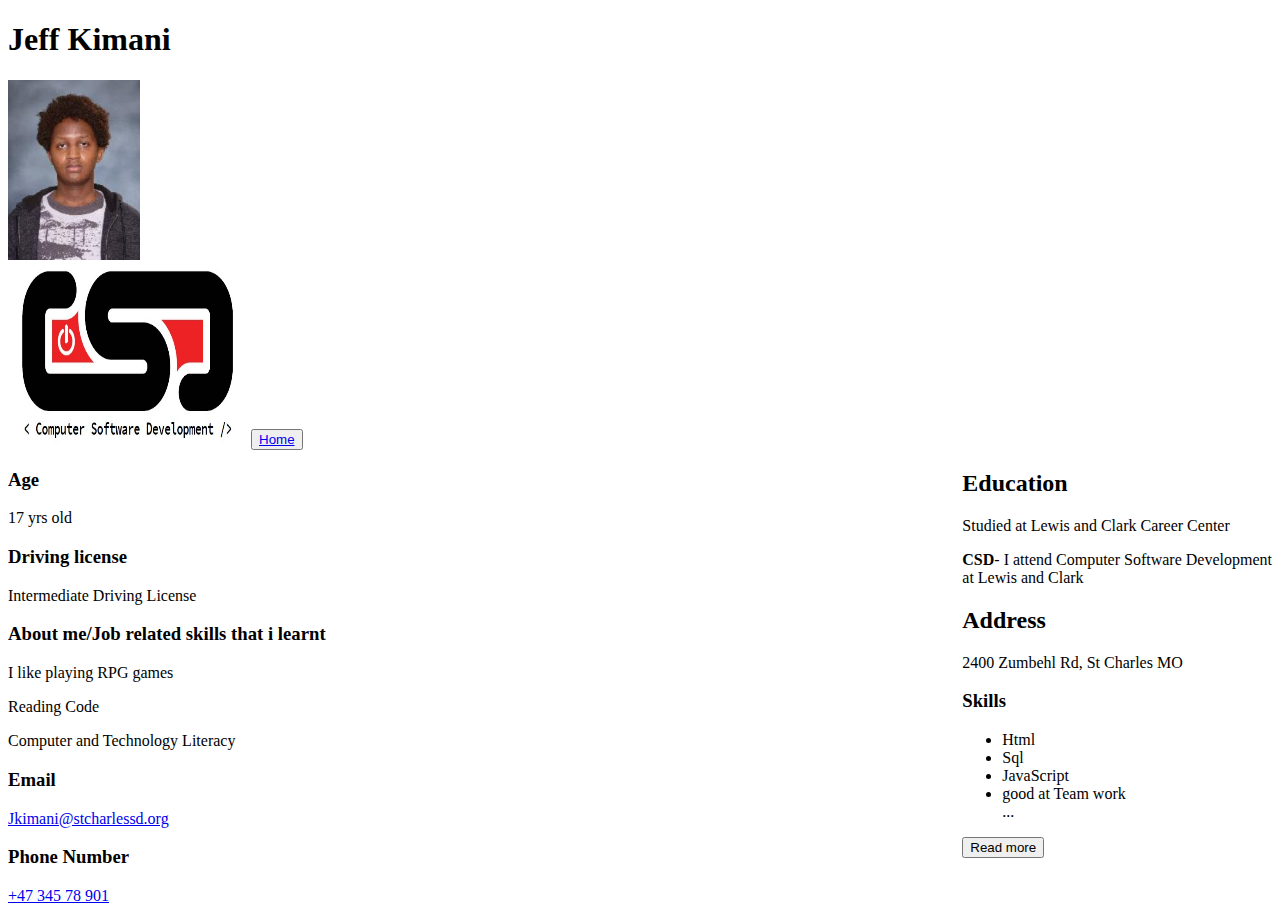
==== About.html @ dea922d9 "portfolio" ====
<!DOCTYPE html>

<html>

<head>
<link rel="stylesheet" type="text/css" href="abt.style.css">
<meta name="viewport" content="width=device-width, initial-scale=1">
<title>About</title>

<style>


#more {display: none;}

</style>
</head>


<body>




<h1 class="center">Jeff Kimani</h1>


<img src="img/Screenshot1.png"  width="132" height="180" ><br/>

<img src="img1/CSD.jpg" width="239" height="180">

<button><a href="index.html">Home</a></button><br/>


<div class="Bio">
<div style="float:left">
    <h3>Age</h3> 
    <p>17 yrs old</p>
    <h3>Driving license</h3>
    <p>Intermediate Driving License</p>
    
    <h3>About me/Job related skills that i learnt</h3>
    <p>I like playing RPG games</p>
    <p>Reading Code</p>
    <p>Computer and Technology Literacy</p>
    
    <h3>Email</h3>
   <div class="email">
   <a href="mailto:jkimani@stcharlessd.org">Jkimani@stcharlessd.org</a>
   </div>
    
    <h3>Phone Number</h3>
    <p><a href="tel:+4734578901">+47 345 78 901</a></p>
    
</div>
</div>

<div class="Ed">
<div style="float:right">
<h2>Education</h2>

<p>Studied at Lewis and Clark Career Center</p>
<p><strong>CSD</strong>- I attend Computer Software Development</br> at Lewis and Clark</p>

<h2>Address</h2>
<p>2400 Zumbehl Rd, St Charles MO</p>


<h3>Skills</h3>

<ul>
<li>Html</li>
<li>Sql</li>
<li>JavaScript</li>
<li>good at Team work</li><span id="dots">...</span><span id="more">
<li>Attentive to Instructions</li>
<li>Debugging(i use the Console)(console.log)</li>
<li>Responsive design</li>
<li>Communicate well with my colleagues</li>
<li>Am able to manage my time properly</li></span>
</ul>
<button onclick="myFunction()" id="myBtn">Read more</button>



<script>
function myFunction() {
  var dots = document.getElementById("dots");
  var moreText = document.getElementById("more");
  var btnText = document.getElementById("myBtn");

  if (dots.style.display === "none") {
    dots.style.display = "inline";
    btnText.innerHTML = "Read more"; 
    moreText.style.display = "none";
  } else {
    dots.style.display = "none";
    btnText.innerHTML = "Read less"; 
    moreText.style.display = "inline";
  }
}
</script>



<footer>


</footer>

</body>


</html>
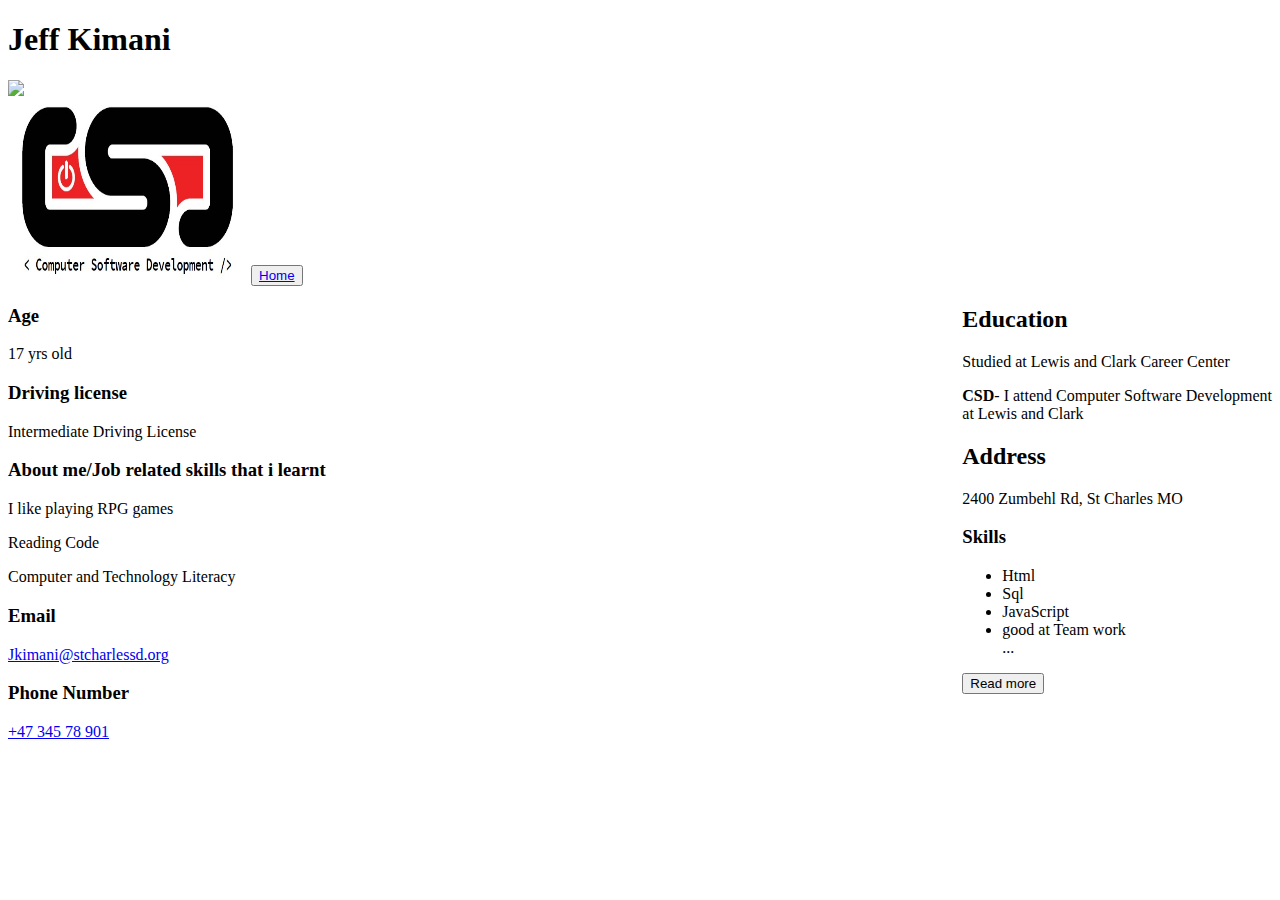
==== commit 2ba5997f: "About.html" ====
--- a/About.html
+++ b/About.html
@@ -3,8 +3,10 @@
 <html>
 
 <head>
+<meta charset="utf-8" />
+<meta name="viewport" content="width=device-width, initial-scale=1">
 <link rel="stylesheet" type="text/css" href="abt.style.css">
-<meta name="viewport" content="width=device-width, initial-scale=1">
+
 <title>About</title>
 
 <style>
@@ -24,7 +26,7 @@
 <h1 class="center">Jeff Kimani</h1>
 
 
-<img src="img/Screenshot1.png"  width="132" height="180" ><br/>
+<img src=  width="132" height="180" ><br/>
 
 <img src="img1/CSD.jpg" width="239" height="180">
 
@@ -54,6 +56,7 @@
 </div>
 </div>
 
+<div class="Education">
 <div class="Ed">
 <div style="float:right">
 <h2>Education</h2>
@@ -100,7 +103,7 @@
 }
 </script>
 
-
+</div>
 
 <footer>
 
@@ -110,4 +113,4 @@
 </body>
 
 
-</html>+</html>
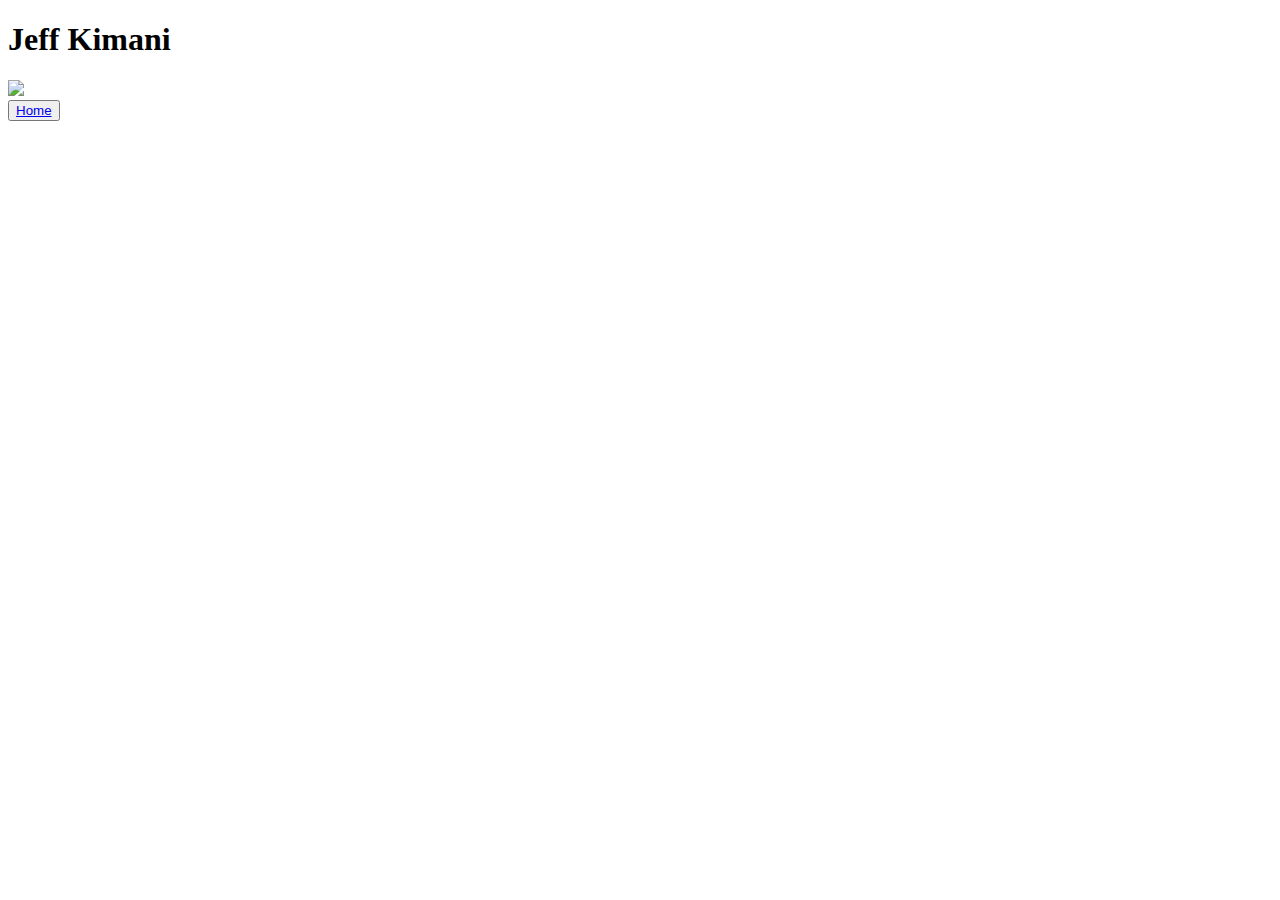
==== commit 33fdf3d7: "Update About.html" ====
--- a/About.html
+++ b/About.html
@@ -28,11 +28,11 @@
 
 <img src=  width="132" height="180" ><br/>
 
-<img src="img1/CSD.jpg" width="239" height="180">
+<!--<img src="img1/CSD.jpg" width="239" height="180">-->
 
 <button><a href="index.html">Home</a></button><br/>
 
-
+<!--
 <div class="Bio">
 <div style="float:left">
     <h3>Age</h3> 
@@ -104,7 +104,8 @@
 </script>
 
 </div>
-
+-->
+    
 <footer>
 
 
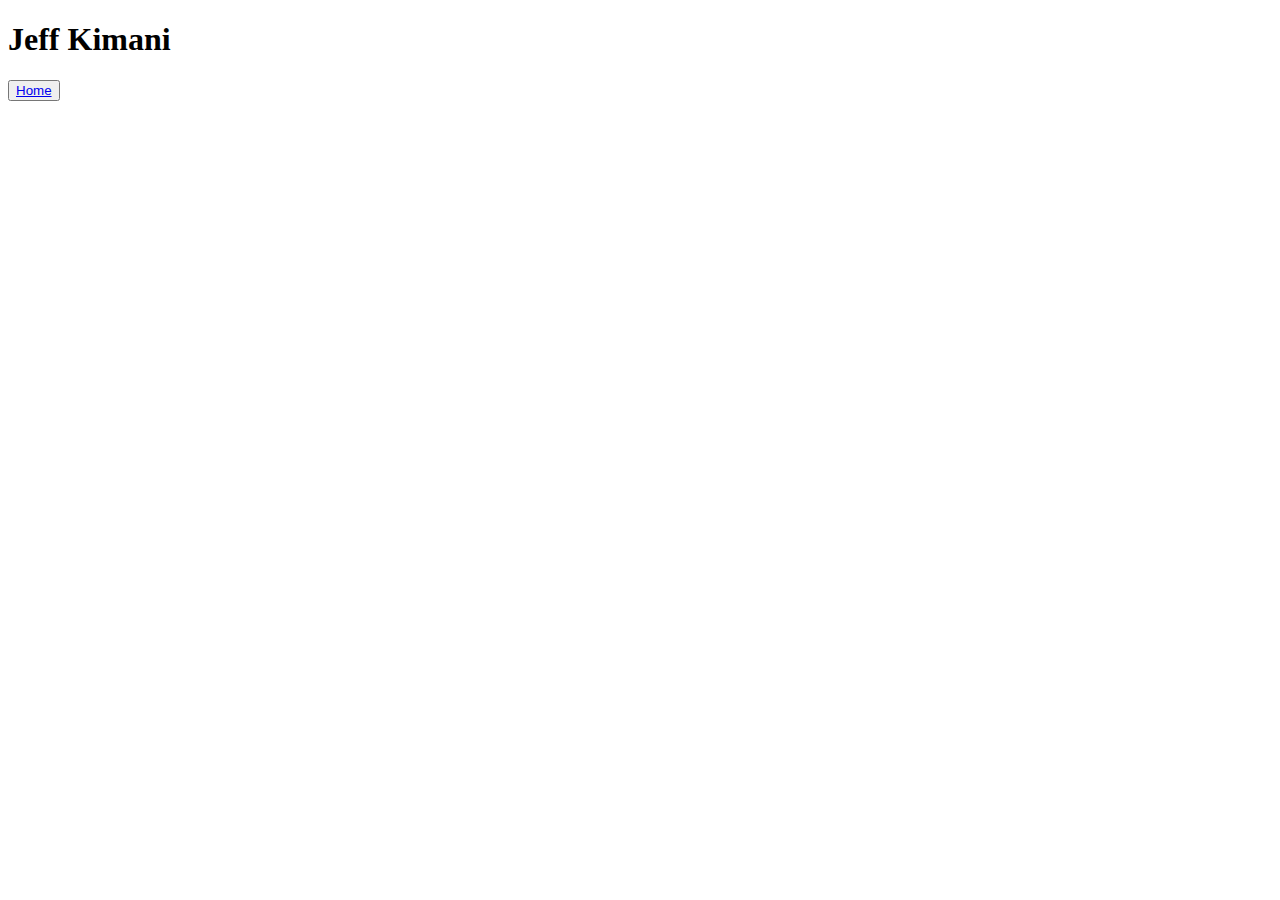
==== commit 3296d810: "Update About.html" ====
--- a/About.html
+++ b/About.html
@@ -25,10 +25,10 @@
 
 <h1 class="center">Jeff Kimani</h1>
 
-
+<!--
 <img src=  width="132" height="180" ><br/>
-
-<!--<img src="img1/CSD.jpg" width="239" height="180">-->
+<img src="img1/CSD.jpg" width="239" height="180">
+-->
 
 <button><a href="index.html">Home</a></button><br/>
 
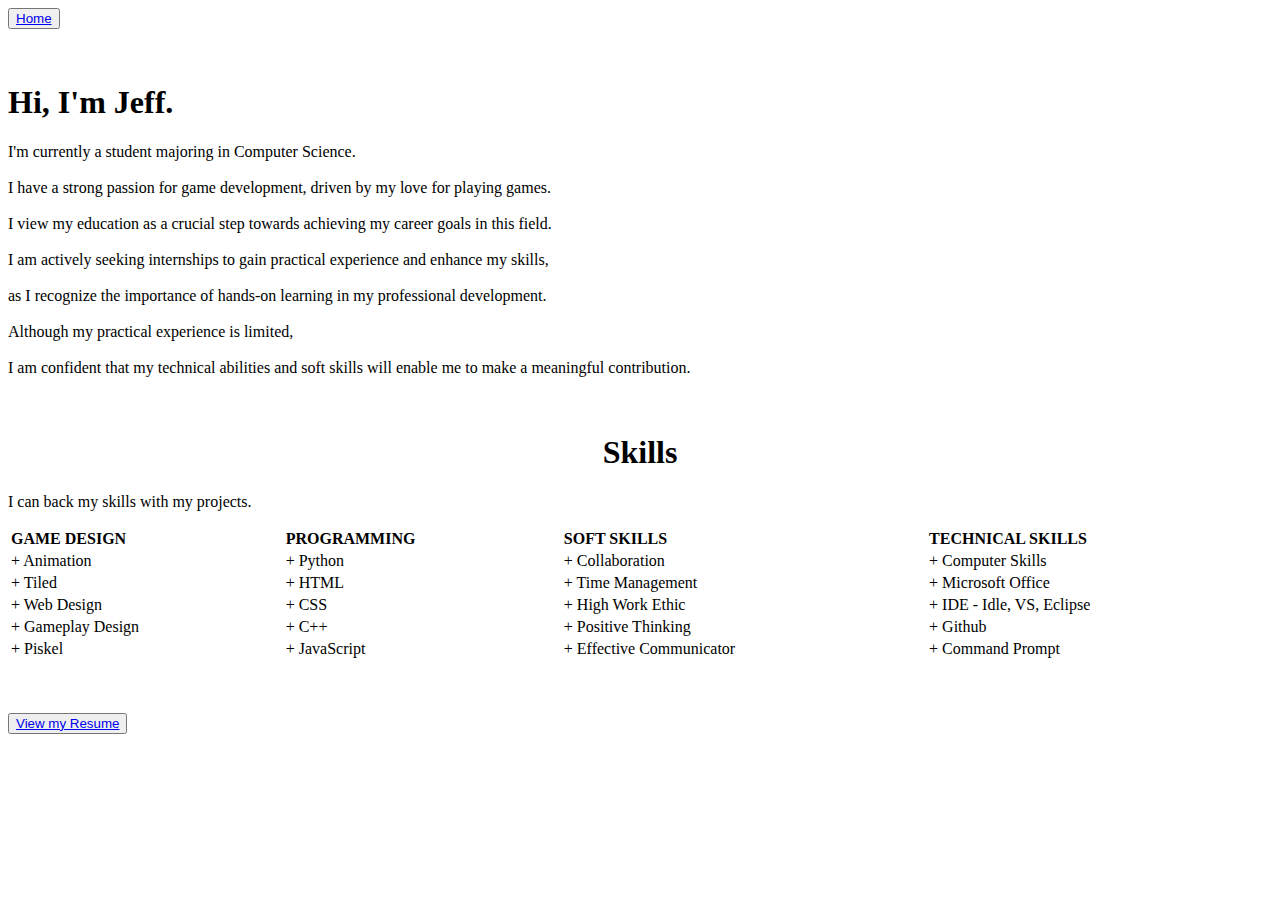
==== commit fe93ab96: "Update About.html" ====
--- a/About.html
+++ b/About.html
@@ -14,102 +14,100 @@
 
 #more {display: none;}
 
+
 </style>
 </head>
 
 
 <body>
 
+    
+
+    <button><a href="index.html">Home</a></button><br />
+
+    <div class="me">
+        <p>
+            <br>
+            <h1>Hi, I'm Jeff.</h1>
+
+            I'm currently a student majoring in Computer Science. <br><br>
+            I have a strong passion for game development, driven by my love for playing games. <br><br>
+            I view my education as a crucial step towards achieving my career goals in this field. <br><br>
+
+            I am actively seeking internships to gain practical experience and enhance my skills, <br><br>
+            as I recognize the importance of hands-on learning in my professional development. <br><br>
+            Although my practical experience is limited, <br><br>
+            I am confident that my technical abilities and soft skills will enable me to make a meaningful contribution.
+            <br><br><br>
+
+        </p>
+    </div>
+
+    <div class="table">
+    <h1 style="text-align:center">Skills</h1>
+
+    <p>
+        <table style="width:100%">
+            <tr style="text-align:left">
+                <th>GAME DESIGN</th>
+                <th>PROGRAMMING</th>
+                <th>SOFT SKILLS</th>
+                <th>TECHNICAL SKILLS</th>
+            </tr>
+            <p>
+
+                <aside>
+                    I can back my skills with my projects.
+
+                </aside>
+
+            </p>
+
+            <tr>
+                <td>+ Animation </td>
+                <td>+ Python</td>
+                <td>+ Collaboration</td>
+                <td>+ Computer Skills</td>
+            </tr>
+            <tr>
+                <td>+ Tiled</td>
+                <td>+ HTML</td>
+                <td>+ Time Management</td>
+                <td>+ Microsoft Office</td>
+            </tr>
+            <tr>
+                <td>+ Web Design</td>
+                <td>+ CSS</td>
+                <td>+ High Work Ethic</td>
+                <td>+ IDE - Idle, VS, Eclipse</td>
+            </tr>
+            <tr>
+                <td>+ Gameplay Design</td>
+                <td>+ C++</td>
+                <td>+ Positive Thinking</td>
+                <td>+ Github</td>
+            </tr>
+            <tr>
+                <td>+ Piskel</td>
+                <td>+ JavaScript</td>
+                <td>+ Effective Communicator</td>
+                <td>+ Command Prompt</td>
+            </tr>
+
+        </table>
+    </div>
+
+    </p>
 
 
-
-<h1 class="center">Jeff Kimani</h1>
-
-<!--
-<img src=  width="132" height="180" ><br/>
-<img src="img1/CSD.jpg" width="239" height="180">
--->
-
-<button><a href="index.html">Home</a></button><br/>
-
-<!--
-<div class="Bio">
-<div style="float:left">
-    <h3>Age</h3> 
-    <p>17 yrs old</p>
-    <h3>Driving license</h3>
-    <p>Intermediate Driving License</p>
-    
-    <h3>About me/Job related skills that i learnt</h3>
-    <p>I like playing RPG games</p>
-    <p>Reading Code</p>
-    <p>Computer and Technology Literacy</p>
-    
-    <h3>Email</h3>
-   <div class="email">
-   <a href="mailto:jkimani@stcharlessd.org">Jkimani@stcharlessd.org</a>
-   </div>
-    
-    <h3>Phone Number</h3>
-    <p><a href="tel:+4734578901">+47 345 78 901</a></p>
-    
-</div>
-</div>
-
-<div class="Education">
-<div class="Ed">
-<div style="float:right">
-<h2>Education</h2>
-
-<p>Studied at Lewis and Clark Career Center</p>
-<p><strong>CSD</strong>- I attend Computer Software Development</br> at Lewis and Clark</p>
-
-<h2>Address</h2>
-<p>2400 Zumbehl Rd, St Charles MO</p>
+    <div class="button">
+    <br><br>
+    <button><a href="Jeff_Resume_2024.pdf" target="_blank">View my Resume</a></button><br />
+    </div>
 
 
-<h3>Skills</h3>
-
-<ul>
-<li>Html</li>
-<li>Sql</li>
-<li>JavaScript</li>
-<li>good at Team work</li><span id="dots">...</span><span id="more">
-<li>Attentive to Instructions</li>
-<li>Debugging(i use the Console)(console.log)</li>
-<li>Responsive design</li>
-<li>Communicate well with my colleagues</li>
-<li>Am able to manage my time properly</li></span>
-</ul>
-<button onclick="myFunction()" id="myBtn">Read more</button>
-
-
-
-<script>
-function myFunction() {
-  var dots = document.getElementById("dots");
-  var moreText = document.getElementById("more");
-  var btnText = document.getElementById("myBtn");
-
-  if (dots.style.display === "none") {
-    dots.style.display = "inline";
-    btnText.innerHTML = "Read more"; 
-    moreText.style.display = "none";
-  } else {
-    dots.style.display = "none";
-    btnText.innerHTML = "Read less"; 
-    moreText.style.display = "inline";
-  }
-}
-</script>
-
-</div>
--->
-    
-<footer>
-
-
-</footer>
+    <footer>
+    </footer>
 
 </body>
 
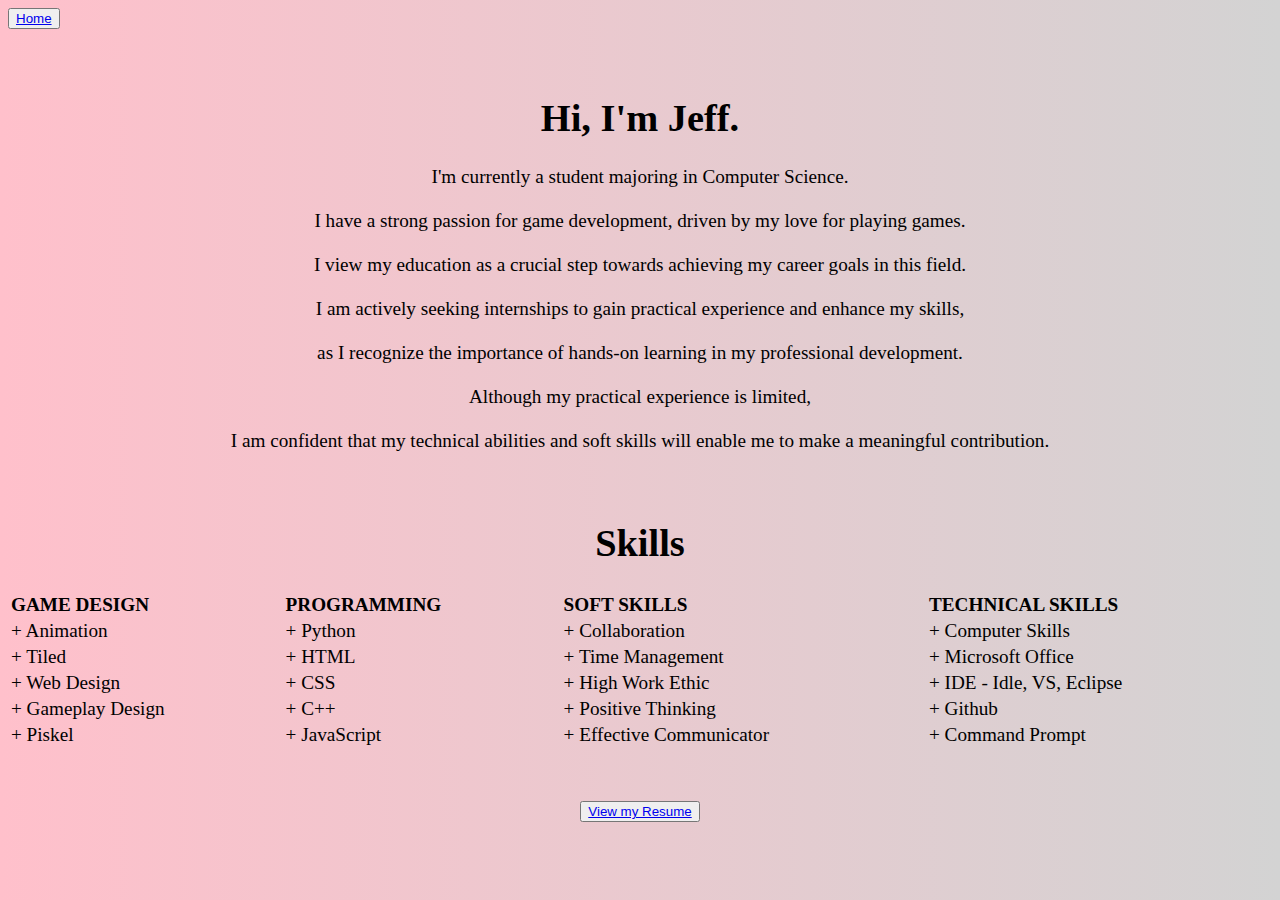
==== commit 293203e9: "Update About.html" ====
--- a/About.html
+++ b/About.html
@@ -56,11 +56,6 @@
             </tr>
             <p>
 
-                <aside>
-                    I can back my skills with my projects.
-
-                </aside>
-
             </p>
 
             <tr>
--- a/abt.style.css
+++ b/abt.style.css
@@ -0,0 +1,63 @@
+body {
+	background-image:linear-gradient(to right, pink, lightgrey);
+}
+
+
+
+.center {
+	text-align: center;
+}
+
+
+.fa:hover {
+    opacity: 0.7;
+}
+
+
+.me {
+	text-align: center;
+	font-size: 120%;
+}
+
+.table
+{
+	font-size: 120%;
+}
+
+.button
+{
+	text-align: center;
+}
+
+
+
+/* ============================================
+	Mobile Devices: 0 - 480 pixels
+   ============================================
+*/
+@media only screen and (max-width: 480px) {
+	
+	.Education {
+		margin-right: 89px;
+	}
+	
+	
+}
+
+
+	
+	
+	
+
+
+	
+	
+/* ===================================================
+	Tablet and Desktop Devices: Greater than 480 pixels
+   ===================================================
+*/
+@media only screen and (min-width:481px) {
+	
+	
+	
+}
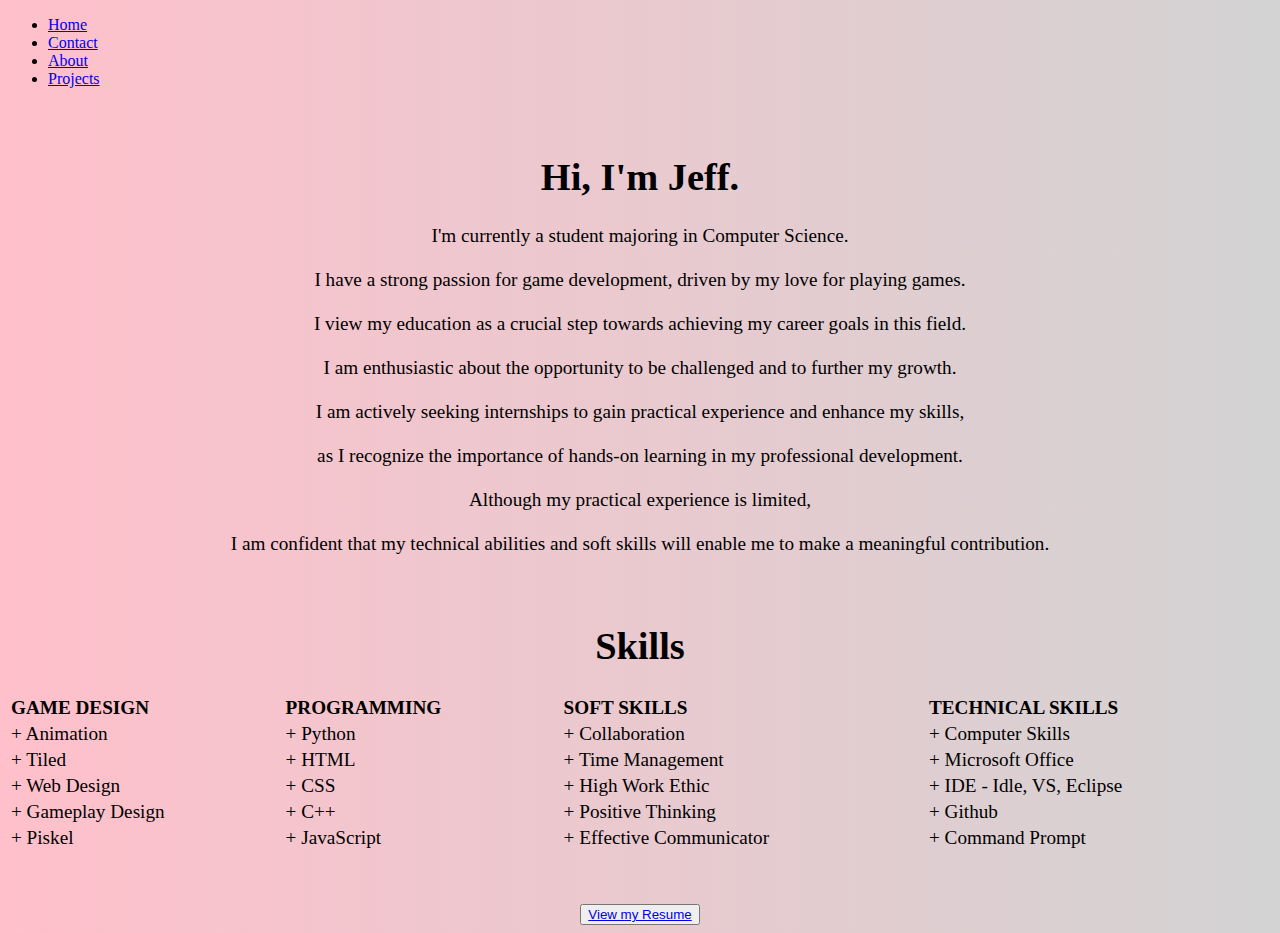
==== commit bdc9ef74: "Update About.html" ====
--- a/About.html
+++ b/About.html
@@ -10,20 +10,21 @@
 <title>About</title>
 
 <style>
+</style>
 
-
-#more {display: none;}
-
-
-</style>
 </head>
 
 
 <body>
 
+    <ul>
+        <li> <a href="index.html">Home</a> </li>
+        <li><a href="Contact.html">Contact</a>
+        <li><a href="About.html">About</a>
+        <li><a href="Projects.html">Projects</a>
+    </ul>
+
     
-
-    <button><a href="index.html">Home</a></button><br />
 
     <div class="me">
         <p>
@@ -33,6 +34,7 @@
             I'm currently a student majoring in Computer Science. <br><br>
             I have a strong passion for game development, driven by my love for playing games. <br><br>
             I view my education as a crucial step towards achieving my career goals in this field. <br><br>
+            I am enthusiastic about the opportunity to be challenged and to further my growth. <br><br>
 
             I am actively seeking internships to gain practical experience and enhance my skills, <br><br>
             as I recognize the importance of hands-on learning in my professional development. <br><br>
@@ -55,6 +57,13 @@
                 <th>TECHNICAL SKILLS</th>
             </tr>
             <p>
+
+                <!--
+                <aside>
+                    I can back my skills with my projects.
+
+                </aside>
+                -->
 
             </p>
 
